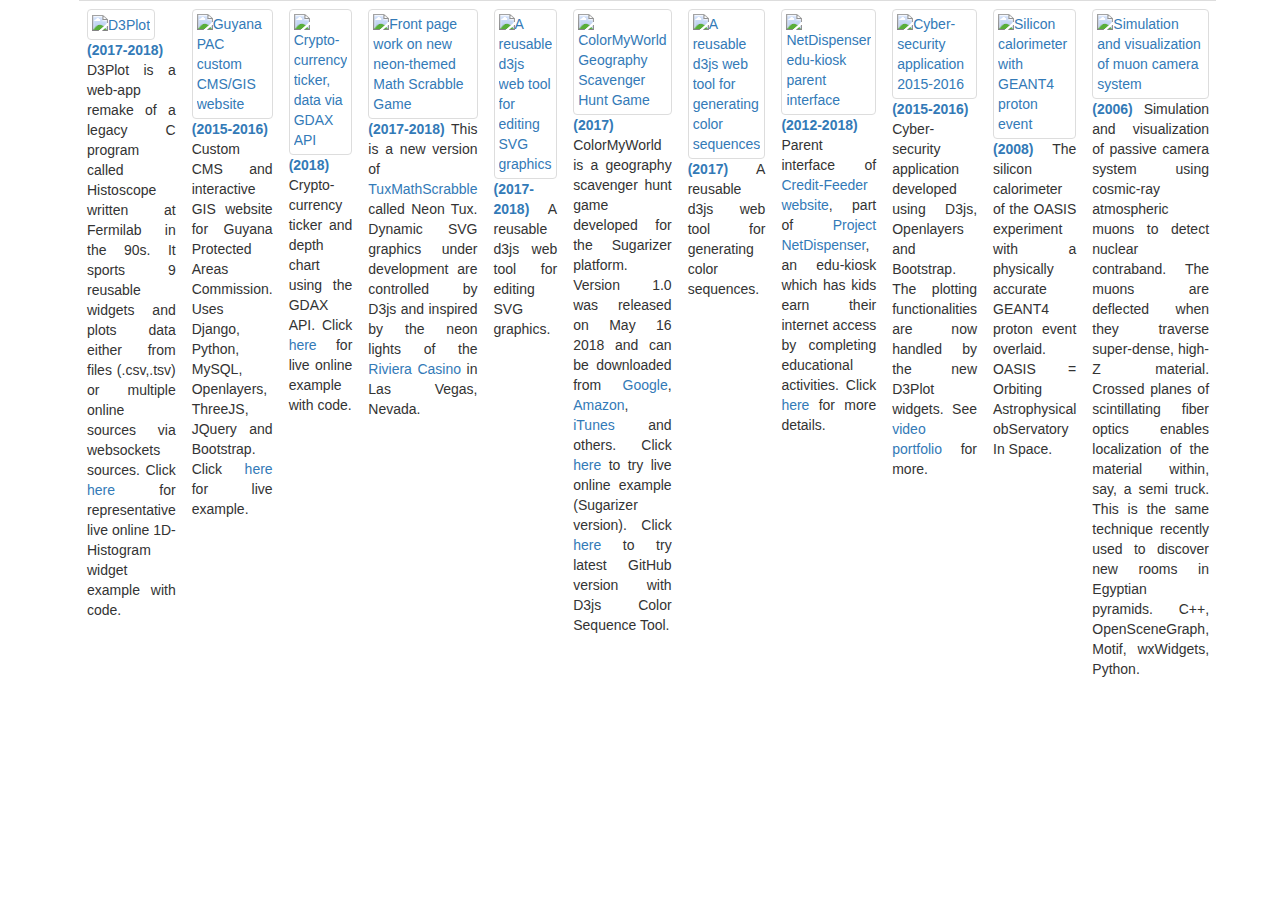
==== index.html @ d2c44f9e "use bootstrap" ====
<!DOCTYPE html>
<html lang="en">
<head>
  <title>Résumé & Portfolio 2018</title>
  <meta charset="utf-8">
  <meta name="viewport" content="width=device-width, initial-scale=1">
  <link rel="stylesheet" href="https://maxcdn.bootstrapcdn.com/bootstrap/3.3.7/css/bootstrap.min.css">
  <script src="https://ajax.googleapis.com/ajax/libs/jquery/3.3.1/jquery.min.js"></script>
  <script src="https://maxcdn.bootstrapcdn.com/bootstrap/3.3.7/js/bootstrap.min.js"></script>
</head>
<body>

<div class="container" style="width:90%;overflow:auto">


			<table class="table">
			<tr>

			<td>
			<div class="img-thumbnail">
				<a href="https://ccosse.github.io/images/d3plot_session.png" target="_blank">
				<img src="https://ccosse.github.io/images/d3plot_session.png" alt="D3Plot" style="height:300px">
				</a>
			</div>
			<p class="text-justify">
				<b class="text-primary">(2017-2018)</b>
				D3Plot is a web-app remake of a legacy C program called
				Histoscope written at Fermilab in the 90s. It sports 9 reusable widgets
				and plots data either from files (.csv,.tsv) or multiple online sources
				via websockets sources.  Click
				<a href="https://beta.observablehq.com/@ccosse/histo1d">here</a>
				for representative live online 1D-Histogram widget example with code.
			</p>
			</td>

			<td>
			<div class="img-thumbnail">
				<a href="https://ccosse.github.io/images/061816c.png" target="_blank">
				<img src="https://ccosse.github.io/images/061816c.png" alt="Guyana PAC custom CMS/GIS website" style="height:300px">
				</a>
			</div>
			<p class="text-justify">
				<b class="text-primary">(2015-2016)</b>
				Custom CMS and interactive GIS website for Guyana Protected
				Areas Commission. Uses Django, Python, MySQL, Openlayers, ThreeJS,
				JQuery and Bootstrap. Click
				<a href="http://www.cdbrissac.net/pacmap">here</a> for live example.
			</p>
			</td>

			<td>
			<div class="img-thumbnail">
				<a href="https://ccosse.github.io/images/depthticker02.png" target="_blank">
				<img src="https://ccosse.github.io/images/depthticker02.png" alt="Crypto-currency ticker, data via GDAX API" style="height:300px">
				</a>
			</div>
			<p class="text-justify">
				<b class="text-primary">(2018)</b>
				Crypto-currency ticker and depth chart using the GDAX API. Click
				<a href="https://beta.observablehq.com/@ccosse/bitcoin-depth-ticker">
				here</a> for live online example with code.
			</p>
			</td>

			<td>
			<div class="img-thumbnail">
				<a href="https://ccosse.github.io/images/serve.png" target="_blank">
				<img src="https://ccosse.github.io/images/serve.png" alt="Front page work on new neon-themed Math Scrabble Game" style="height:300px">
				</a>
			</div>
			<p class="text-justify">
				<b class="text-primary">(2017-2018)</b>
				This is a new version of
				<a href="http://ccosse.github.io/TuxMathScrabble-2015/">TuxMathScrabble
				</a> called Neon Tux. Dynamic SVG graphics under development are
				controlled by D3js and inspired by the neon lights of the
				<a href="https://wikitravel.org/upload/shared/6/61/LasVegas_Riviera_Neon.JPG">
				Riviera Casino</a> in Las Vegas, Nevada.
			</p>
			</td>

			<td>
			<div class="img-thumbnail">
				<a href="https://ccosse.github.io/images/Screenshot-2018-2-14%20NeonTux.png" target="_blank">
				<img src="https://ccosse.github.io/images/Screenshot-2018-2-14%20NeonTux.png" alt="A reusable d3js web tool for editing SVG graphics" style="height:300px">
				</a>
			</div>
			<p class="text-justify">
				<b class="text-primary">(2017-2018)</b>
				A reusable d3js web tool for editing SVG graphics.
			</p>
			</td>

			<td>
			<div class="img-thumbnail">
				<a href="https://ccosse.github.io/images/colormyworld.png" target="_blank">
				<img src="https://ccosse.github.io/images/colormyworld.png" alt="ColorMyWorld Geography Scavenger Hunt Game" style="height:300px">
				</a>
			</div>
			<p class="text-justify">
				<b class="text-primary">(2017)</b>
				ColorMyWorld is a geography scavenger hunt game developed for the Sugarizer platform. Version 1.0
				was released on May 16 2018 and can be downloaded from
				<a href="https://play.google.com/store/apps/details?id=org.olpc_france.sugarizer" target="_blank">Google</a>,
				<a href="http://www.amazon.com/gp/product/B00NKK7PZA" target="_blank">Amazon</a>,
				<a href="https://itunes.apple.com/us/app/sugarizer/id978495303" target="_blank">iTunes</a> and others.
				Click <a href="https://try.sugarizer.org/activities/ColorMyWorld.activity/index.html target="_blank"">here</a> to try
				live online example (Sugarizer version).  Click <a href="">here</a> to try latest GitHub version with
				D3js Color Sequence Tool.
			</p>
			</td>

			<td>
			<div class="img-thumbnail">
				<a href="https://ccosse.github.io/images/Screenshot-2018-2-14%20ColorMyWorld.png" target="_blank">
				<img src="https://ccosse.github.io/images/Screenshot-2018-2-14%20ColorMyWorld.png" alt="A reusable d3js web tool for generating color sequences" style="height:300px">
				</a>
			</div>
			<p class="text-justify">
				<b class="text-primary">(2017)</b>
				A reusable d3js web tool for generating color sequences.
			</p>
			</td>

			<td>
			<div class="img-thumbnail">
				<a href="https://ccosse.github.io/images/parent-feeder.png" target="_blank">
				<img src="https://ccosse.github.io/images/parent-feeder.png" alt="NetDispenser edu-kiosk parent interface" style="height:300px">
				</a>
			</div>
			<p class="text-justify">
				<b class="text-primary">(2012-2018)</b>
				Parent interface of <a href="http://www.creditfeed.me" target="_blank">Credit-Feeder website</a>,
	      part of <a href="https://netdispenser.github.io" target="_blank">Project NetDispenser</a>, an edu-kiosk
	      which has kids earn their internet access by completing educational activities.
	      Click <a href="http://netdispenser.github.io" target="_blank">here</a> for more details.
			</p>
			</td>

			<td>
			<div class="img-thumbnail">
				<a href="https://ccosse.github.io/images/pdx_guild_presentation.png" target="_blank">
				<img src="https://ccosse.github.io/images/pdx_guild_presentation.png" alt="Cyber-security application 2015-2016" style="height:300px">
				</a>
			</div>
			<p class="text-justify">
				<b class="text-primary">(2015-2016)</b>
				Cyber-security application developed using D3js, Openlayers and Bootstrap.
				The plotting functionalities are now handled by the new D3Plot widgets.
				See <a href="https://youtu.be/0Za6c9QWKXo">video portfolio</a> for more.
			</p>
			</td>

			<td>
			<div class="img-thumbnail">
				<a href="https://ccosse.github.io/images/physics_based_simulation_04.gif" target="_blank">
				<img src="https://ccosse.github.io/images/physics_based_simulation_04.gif" alt="Silicon calorimeter with GEANT4 proton event" style="height:300px">
				</a>
			</div>
			<p class="text-justify">
				<b class="text-primary">(2008)</b>
				The silicon calorimeter of the OASIS experiment with a physically accurate GEANT4 proton event overlaid.
				OASIS = Orbiting Astrophysical obServatory In Space.
			</p>
			</td>

			<td>
			<div class="img-thumbnail">
				<a href="https://ccosse.github.io/images/mcs.png" target="_blank">
				<img src="https://ccosse.github.io/images/mcs.png" alt="Simulation and visualization of muon camera system" style="height:300px">
				</a>
			</div>
			<p class="text-justify">
				<b class="text-primary">(2006)</b>
				Simulation and visualization of passive camera system using cosmic-ray atmospheric muons to
				detect nuclear contraband.  The muons are deflected when they traverse super-dense, high-Z
				material.  Crossed planes of scintillating fiber optics enables localization of the material
				within, say, a semi truck. This is the same technique recently used to discover new rooms in
				Egyptian pyramids. C++, OpenSceneGraph, Motif, wxWidgets, Python.
			</p>
			</td>

			<td>
			<div class="img-thumbnail">
				<a href="https://ccosse.github.io/images/4_040207-8x2-fibers-hit-at-angle.png" target="_blank">
				<img src="https://ccosse.github.io/images/4_040207-8x2-fibers-hit-at-angle.png"
					alt="Simulated proton event traversing crossed planes of scintillating optic fibers to reval trajectory" style="height:300px">
				</a>
			</div>
			<p class="text-justify">
				<b class="text-primary">(2006)</b>
				Simulated proton event traversing crossed planes of scintillating optic fibers in a muon tracking system.
				C++, GEANT4, OpenSceneGraph (OpenGL).
			</p>
			</td>

			<td>
			<div class="img-thumbnail">
				<a href="https://ccosse.github.io/images/physics_based_simulation_03.png" target="_blank">
				<img src="https://ccosse.github.io/images/physics_based_simulation_03.png" alt="Integration of incompatible toolkits: GEANT4, wxWidgets, OpenSceneGraph" style="height:300px">
				</a>
			</div>
			<p class="text-justify">
				<b class="text-primary">(2007)</b>
				Integration of incompatible C++ toolkits: OpenSceneGraph, GEANT4, X-Windows, wxWidgets.
				Prototype work for muon camera system control application.
			</p>
			</td>

			<td>
			<div class="img-thumbnail">
				<a href="https://ccosse.github.io/images/physics_based_simulation_02.gif" target="_blank">
				<img src="https://ccosse.github.io/images/physics_based_simulation_02.gif" alt="Real-time 3D ray-traced Navier-Stokes smoke" style="height:300px">
				</a>
			</div>
			<p class="text-justify">
				<b class="text-primary">(2007-2008)</b>
				Real-time 3D ray-traced Navier-Stokes smoke. C++ and OpenSceneGraph (OpenGL)
			</p>
			</td>

			<td>
			<div class="img-thumbnail">
				<a href="https://ccosse.github.io/images/physics_based_simulation_01.png" target="_blank">
				<img src="https://ccosse.github.io/images/physics_based_simulation_01.png" alt="3D smoke with OpenSceneGraph (OpenGL)" style="height:300px">
				</a>
			</div>
			<p class="text-justify">
				<b class="text-primary">(2007-2008)</b>
				Real-time Navier-Stokes 3D smoke with OpenSceneGraph (OpenGL) rendered as particle system.
				Validated physics.
			</p>
			</td>

			</tr>
			</div>

</div>

</body>
</html>
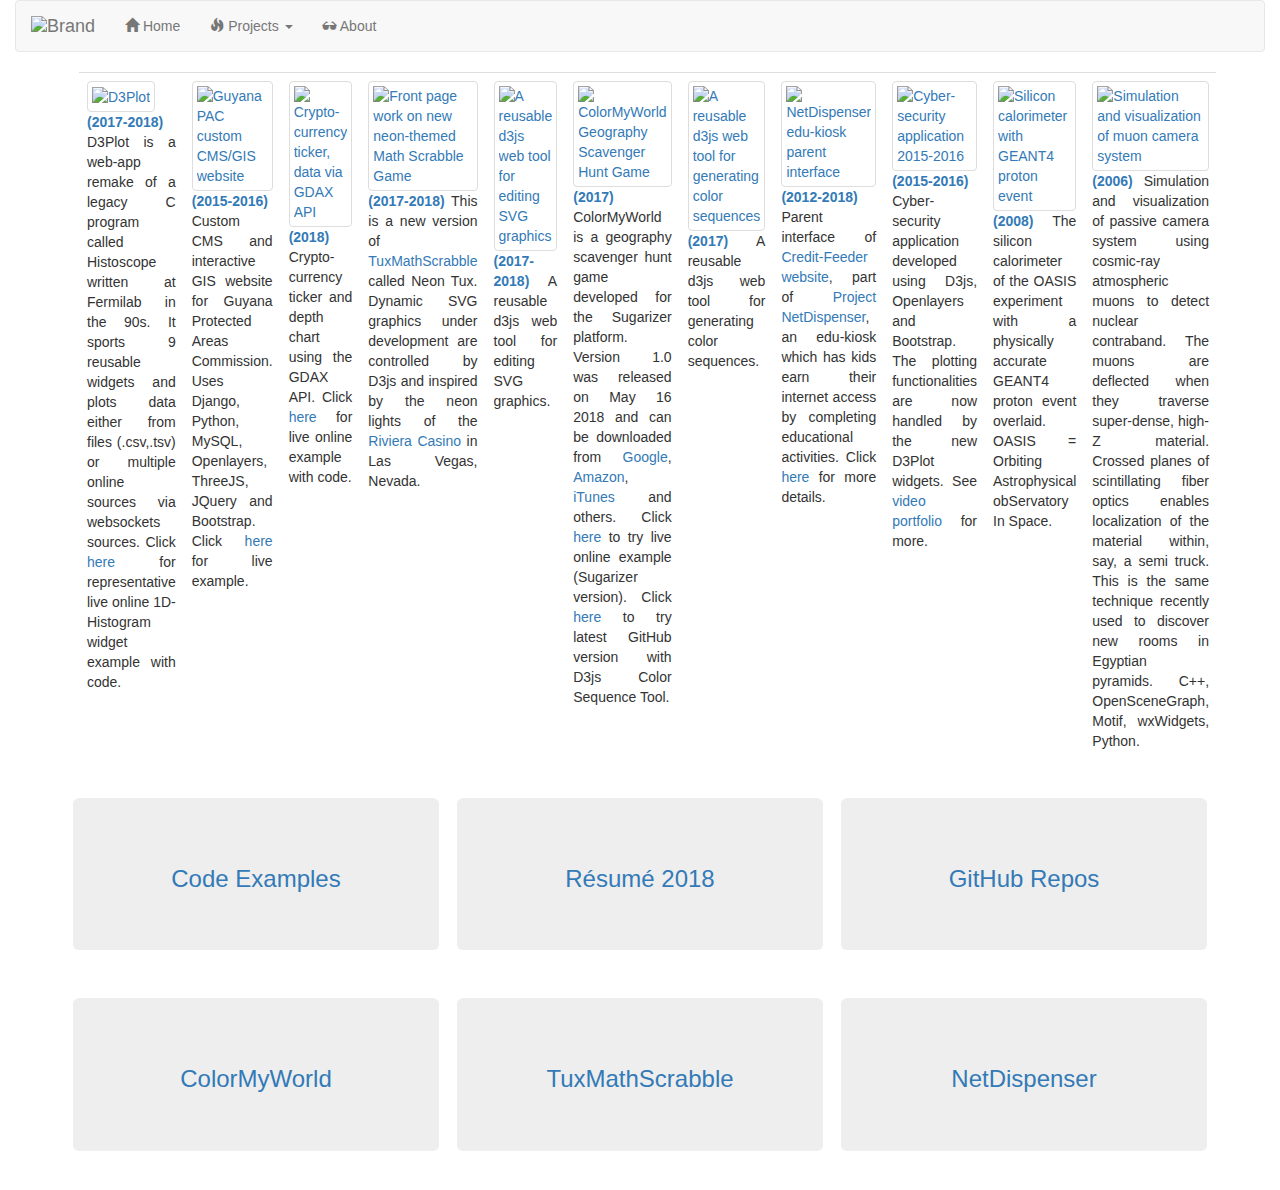
==== commit b681c760: "navbar" ====
--- a/index.html
+++ b/index.html
@@ -10,8 +10,74 @@
 </head>
 <body>
 
+	<div class="container" style="width:100%">
+		<nav class="navbar navbar-default">
+  		<div class="container-fluid">
+				<div class="navbar-header">
+					<button type="button" class="navbar-toggle collapsed" data-toggle="collapse" data-target="#navbar-collapse-1" aria-expanded="false">
+						<span class="sr-only">Toggle navigation</span>
+						<span class="icon-bar"></span>
+						<span class="icon-bar"></span>
+						<span class="icon-bar"></span>
+					</button>
+					<a class="navbar-brand" href="/">
+					<img id="logo" alt="Brand" src=" https://ccosse.github.io/images/asymptopia-logo-2015-270x100-rv-bg.png">
+					</a>
+				</div>
+
+    <div class="collapse navbar-collapse" id="navbar-collapse-1">
+      <ul class="nav navbar-nav">
+
+        <li><a href="/"><span class="glyphicon glyphicon-home" aria-hidden="true"></span> Home</a></li>
+
+        <li class="dropdown">
+          <a href="#" class="dropdown-toggle" data-toggle="dropdown" role="button" aria-haspopup="true" aria-expanded="false"><span class="glyphicon glyphicon-fire" aria-hidden="true"></span> Projects <span class="caret"></span></a>
+          <ul class="dropdown-menu">
+
+            <li class="dropdown-header"><h4>In Development</h4></li>
+            <li><a href='http://ccosse.github.io/colormyworld/'>Color My World (New January 2017)</a></li>
+            <li><a href='http://ccosse.github.io/parks/'>Protected Areas CMS (GIS)</a></li>
+            <li><a href='http://dev.asymptopia.org/pacmap/'>Protected Areas CMS (ALT)</a></li>
+            <li><a href="http://ccosse.github.io/lanwatch/">LAN-Watch (Network Intelligence)</a></li>
+
+            <li class="dropdown-header"><h4>Newer Stuff</h4></li>
+            <li><a href='http://asymptopia.github.io/TuxMathScrabble-2015/'>TuxMathScrabble (2015, Web)</a></li>
+            <li><a href='http://asymptopia.github.io/TuxMathScrabble-2014/'>TuxMathScrabble (2014, Web)</a></li>
+            <li><a href='http://asymptopia.github.io/ggmc/'>Caribbean Geography Game (GIS)</a></li>
+            <li><a href='http://asymptopia.github.io/sightreadingtrainer/'>Sight Reading Trainer (Music)</a></li>
+            <li><a href='http://asymptopia.github.io/frenchflashcards/'>French Flash-Cards (Language)</a></li>
+
+            <li class="dropdown-header"><h4>Older Python Stuff</h4></li>
+            <li><a href='https://asymptopia.github.io/tuxmathscrabble/'>TuxMathScrabble (Python)</a></li>
+            <li><a href='https://asymptopia.github.io/tuxwordsmith/'>TuxWordSmith (Language)</a></li>
+            <li><a href='https://asymptopia.github.io/stepintochinese/'>Step Into Chinese (Language)</a></li>
+            <li><a href='https://asymptopia.github.io/blackjack/'>Motorcycle Blackjack (Python)</a></li>
+            <li><a href='https://asymptopia.github.io/researchmaster/'>Research Master (Python)</a></li>
+            <li><a href='https://asymptopia.github.io/multiplicationstation/'>Multiplication Station (Math)</a></li>
+            <li><a href='https://asymptopia.github.io/tuxwordsmith-ascii/'>TuxWordSmith (Console Version)</a></li>
+
+            <li class="dropdown-header"><h4>Older JavaScript Stuff</h4></li>
+            <li><a href='https://asymptopia.github.io/makeittrue/'>Make It True (Math)</a></li>
+            <li><a href='https://asymptopia.github.io/repeatafterme/'>Repeat After Me (Literacy)</a></li>
+            <li><a href='https://asymptopia.github.io/mathvolcano/'>Math Volcano (Math)</a></li>
+            <li><a href='https://asymptopia.github.io/crosswordbuilder/'>Crossword Builder (Language)</a></li>
+
+
+          </ul>
+        </li>
+		    <!--
+        <li><a href="/"><span class="glyphicon glyphicon-film" aria-hidden="true"></span> Videos</a></li>
+        <li><a href="/"><span class="glyphicon glyphicon-picture" aria-hidden="true"></span> Photos</a></li>
+				<li><a href="https://github.com/asymptopia/asymptopia.github.io/wiki"><span class="glyphicon glyphicon-comment" aria-hidden="true"></span> Wiki</a></li>
+        -->
+        <li><a href="http://beta.observablehq.com/ccosse"><span class="glyphicon glyphicon-sunglasses" aria-hidden="true"></span> About</a></li>
+      </ul>
+    </div>
+  </div>
+	</nav>
+	</div>
+
 <div class="container" style="width:90%;overflow:auto">
-
 
 			<table class="table">
 			<tr>
@@ -28,7 +94,7 @@
 				Histoscope written at Fermilab in the 90s. It sports 9 reusable widgets
 				and plots data either from files (.csv,.tsv) or multiple online sources
 				via websockets sources.  Click
-				<a href="https://beta.observablehq.com/@ccosse/histo1d">here</a>
+				<a href="https://beta.observablehq.com/@ccosse/histo1d" target="_blank">here</a>
 				for representative live online 1D-Histogram widget example with code.
 			</p>
 			</td>
@@ -44,7 +110,7 @@
 				Custom CMS and interactive GIS website for Guyana Protected
 				Areas Commission. Uses Django, Python, MySQL, Openlayers, ThreeJS,
 				JQuery and Bootstrap. Click
-				<a href="http://www.cdbrissac.net/pacmap">here</a> for live example.
+				<a href="http://www.cdbrissac.net/pacmap" target="_blank">here</a> for live example.
 			</p>
 			</td>
 
@@ -57,7 +123,7 @@
 			<p class="text-justify">
 				<b class="text-primary">(2018)</b>
 				Crypto-currency ticker and depth chart using the GDAX API. Click
-				<a href="https://beta.observablehq.com/@ccosse/bitcoin-depth-ticker">
+				<a href="https://beta.observablehq.com/@ccosse/bitcoin-depth-ticker" target="_blank">
 				here</a> for live online example with code.
 			</p>
 			</td>
@@ -71,10 +137,10 @@
 			<p class="text-justify">
 				<b class="text-primary">(2017-2018)</b>
 				This is a new version of
-				<a href="http://ccosse.github.io/TuxMathScrabble-2015/">TuxMathScrabble
+				<a href="http://ccosse.github.io/TuxMathScrabble-2015/" target="_blank">TuxMathScrabble
 				</a> called Neon Tux. Dynamic SVG graphics under development are
 				controlled by D3js and inspired by the neon lights of the
-				<a href="https://wikitravel.org/upload/shared/6/61/LasVegas_Riviera_Neon.JPG">
+				<a href="https://wikitravel.org/upload/shared/6/61/LasVegas_Riviera_Neon.JPG" target="_blank">
 				Riviera Casino</a> in Las Vegas, Nevada.
 			</p>
 			</td>
@@ -104,8 +170,8 @@
 				<a href="https://play.google.com/store/apps/details?id=org.olpc_france.sugarizer" target="_blank">Google</a>,
 				<a href="http://www.amazon.com/gp/product/B00NKK7PZA" target="_blank">Amazon</a>,
 				<a href="https://itunes.apple.com/us/app/sugarizer/id978495303" target="_blank">iTunes</a> and others.
-				Click <a href="https://try.sugarizer.org/activities/ColorMyWorld.activity/index.html target="_blank"">here</a> to try
-				live online example (Sugarizer version).  Click <a href="">here</a> to try latest GitHub version with
+				Click <a href="https://try.sugarizer.org/activities/ColorMyWorld.activity/index.html" target="_blank">here</a> to try
+				live online example (Sugarizer version).  Click <a href="http://ccosse.github.io/colormyworld">here</a> to try latest GitHub version with
 				D3js Color Sequence Tool.
 			</p>
 			</td>
@@ -233,8 +299,53 @@
 			</td>
 
 			</tr>
-			</div>
-
+		</table>
+</div>
+
+<div class="container" style="width:90%;">
+	<div class="row">
+		<div class="col-sm-4 well-sm">
+			<a href="https://beta.observablehq.com/@ccosse" target="_blank">
+				<div class="jumbotron text-center"><h3>Code Examples</h3></div>
+			</a>
+		</div>
+
+		<div class="col-sm-4 well-sm">
+			<a href="https://docs.google.com/document/d/1jc-G_DBORvZMwyNkGpmVCxs5V-q3OmORty-im7TmHlU/edit?usp=sharing" target="_blank">
+				<div class="jumbotron text-center"><h3>Résumé 2018</h3></div>
+			</a>
+		</div>
+
+		<div class="col-sm-4 well-sm">
+			<a href="http://github.com/ccosse" target="_blank">
+				<div class="jumbotron text-center"><h3>GitHub Repos</h3></div>
+			</a>
+		</div>
+
+	</div>
+</div>
+
+<div class="container" style="width:90%;">
+	<div class="row">
+		<div class="col-sm-4 well-sm">
+			<a href="http://ccosse.github.io/colormyworld" target="_blank">
+				<div class="jumbotron text-center"><h3>ColorMyWorld</h3></div>
+			</a>
+		</div>
+
+		<div class="col-sm-4 well-sm">
+			<a href="http://ccosse.github.io/TuxMathScrabble-2015/" target="_blank">
+				<div class="jumbotron text-center"><h3>TuxMathScrabble</h3></div>
+			</a>
+		</div>
+
+		<div class="col-sm-4 well-sm">
+			<a href="https://netdispenser.github.io" target="_blank">
+				<div class="jumbotron text-center"><h3>NetDispenser</h3></div>
+			</a>
+		</div>
+
+	</div>
 </div>
 
 </body>
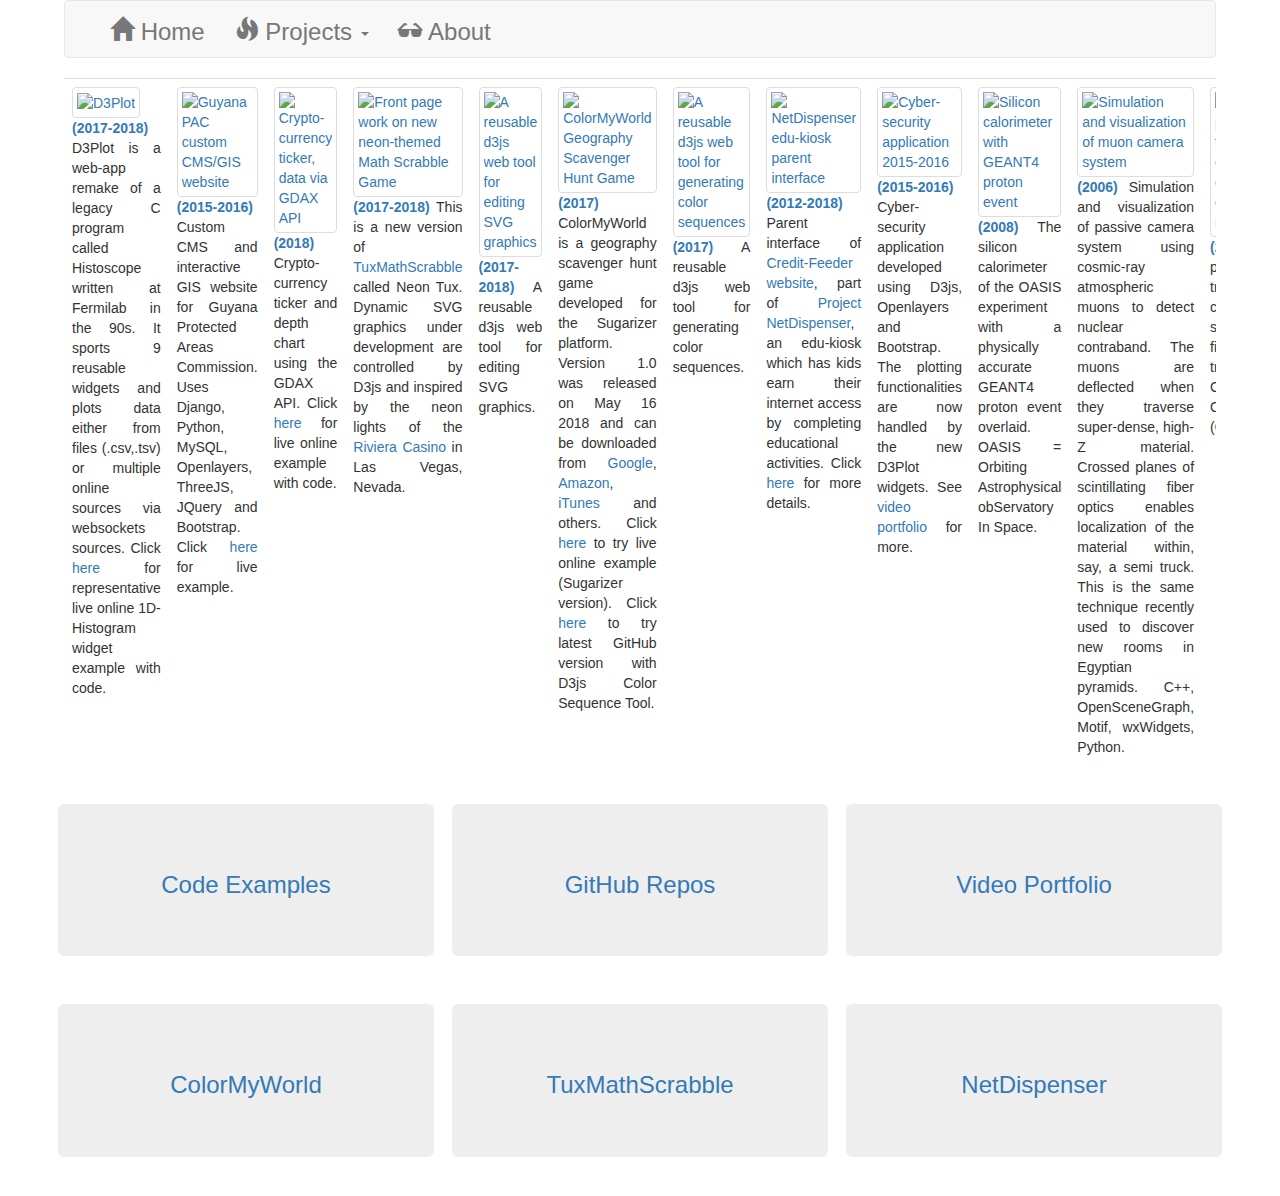
==== commit c1a3867a: "remove resume" ====
--- a/index.html
+++ b/index.html
@@ -10,74 +10,65 @@
 </head>
 <body>
 
-	<div class="container" style="width:100%">
-		<nav class="navbar navbar-default">
-  		<div class="container-fluid">
-				<div class="navbar-header">
-					<button type="button" class="navbar-toggle collapsed" data-toggle="collapse" data-target="#navbar-collapse-1" aria-expanded="false">
-						<span class="sr-only">Toggle navigation</span>
-						<span class="icon-bar"></span>
-						<span class="icon-bar"></span>
-						<span class="icon-bar"></span>
-					</button>
-					<a class="navbar-brand" href="/">
-					<img id="logo" alt="Brand" src=" https://ccosse.github.io/images/asymptopia-logo-2015-270x100-rv-bg.png">
-					</a>
-				</div>
-
-    <div class="collapse navbar-collapse" id="navbar-collapse-1">
-      <ul class="nav navbar-nav">
-
-        <li><a href="/"><span class="glyphicon glyphicon-home" aria-hidden="true"></span> Home</a></li>
-
-        <li class="dropdown">
-          <a href="#" class="dropdown-toggle" data-toggle="dropdown" role="button" aria-haspopup="true" aria-expanded="false"><span class="glyphicon glyphicon-fire" aria-hidden="true"></span> Projects <span class="caret"></span></a>
-          <ul class="dropdown-menu">
-
-            <li class="dropdown-header"><h4>In Development</h4></li>
-            <li><a href='http://ccosse.github.io/colormyworld/'>Color My World (New January 2017)</a></li>
-            <li><a href='http://ccosse.github.io/parks/'>Protected Areas CMS (GIS)</a></li>
-            <li><a href='http://dev.asymptopia.org/pacmap/'>Protected Areas CMS (ALT)</a></li>
-            <li><a href="http://ccosse.github.io/lanwatch/">LAN-Watch (Network Intelligence)</a></li>
-
-            <li class="dropdown-header"><h4>Newer Stuff</h4></li>
-            <li><a href='http://asymptopia.github.io/TuxMathScrabble-2015/'>TuxMathScrabble (2015, Web)</a></li>
-            <li><a href='http://asymptopia.github.io/TuxMathScrabble-2014/'>TuxMathScrabble (2014, Web)</a></li>
-            <li><a href='http://asymptopia.github.io/ggmc/'>Caribbean Geography Game (GIS)</a></li>
-            <li><a href='http://asymptopia.github.io/sightreadingtrainer/'>Sight Reading Trainer (Music)</a></li>
-            <li><a href='http://asymptopia.github.io/frenchflashcards/'>French Flash-Cards (Language)</a></li>
-
-            <li class="dropdown-header"><h4>Older Python Stuff</h4></li>
-            <li><a href='https://asymptopia.github.io/tuxmathscrabble/'>TuxMathScrabble (Python)</a></li>
-            <li><a href='https://asymptopia.github.io/tuxwordsmith/'>TuxWordSmith (Language)</a></li>
-            <li><a href='https://asymptopia.github.io/stepintochinese/'>Step Into Chinese (Language)</a></li>
-            <li><a href='https://asymptopia.github.io/blackjack/'>Motorcycle Blackjack (Python)</a></li>
-            <li><a href='https://asymptopia.github.io/researchmaster/'>Research Master (Python)</a></li>
-            <li><a href='https://asymptopia.github.io/multiplicationstation/'>Multiplication Station (Math)</a></li>
-            <li><a href='https://asymptopia.github.io/tuxwordsmith-ascii/'>TuxWordSmith (Console Version)</a></li>
-
-            <li class="dropdown-header"><h4>Older JavaScript Stuff</h4></li>
-            <li><a href='https://asymptopia.github.io/makeittrue/'>Make It True (Math)</a></li>
-            <li><a href='https://asymptopia.github.io/repeatafterme/'>Repeat After Me (Literacy)</a></li>
-            <li><a href='https://asymptopia.github.io/mathvolcano/'>Math Volcano (Math)</a></li>
-            <li><a href='https://asymptopia.github.io/crosswordbuilder/'>Crossword Builder (Language)</a></li>
-
-
-          </ul>
-        </li>
-		    <!--
-        <li><a href="/"><span class="glyphicon glyphicon-film" aria-hidden="true"></span> Videos</a></li>
-        <li><a href="/"><span class="glyphicon glyphicon-picture" aria-hidden="true"></span> Photos</a></li>
-				<li><a href="https://github.com/asymptopia/asymptopia.github.io/wiki"><span class="glyphicon glyphicon-comment" aria-hidden="true"></span> Wiki</a></li>
-        -->
-        <li><a href="http://beta.observablehq.com/ccosse"><span class="glyphicon glyphicon-sunglasses" aria-hidden="true"></span> About</a></li>
-      </ul>
-    </div>
-  </div>
+<div class="container" style="width:90%;padding-left:0px;padding-right:0px;font-size:18pt;">
+	<nav class="navbar navbar-default">
+		<div class="container-fluid">
+			<div class="navbar-header">
+				<button type="button" class="navbar-toggle collapsed" data-toggle="collapse" data-target="#navbar-collapse-1" aria-expanded="false">
+					<span class="sr-only">Toggle navigation</span>
+					<span class="icon-bar"></span>
+					<span class="icon-bar"></span>
+					<span class="icon-bar"></span>
+				</button>
+				<!--
+				<a class="navbar-brand" href="#" style="padding-top:5px;">
+				<img id="logo" title="I2I: Ideas 2 Implementation" alt="I2I: Ideas 2 Implementation" src="https://ccosse.github.io/images/asymptopia-logo-2015-270x100-rv-bg.png" style="height:40px;
+					border-radius:5px;">
+				</a>
+				-->
+			</div>
+
+			<div class="collapse navbar-collapse" id="navbar-collapse-1">
+				<ul class="nav navbar-nav">
+
+					<li>
+						<a href="#"><span class="glyphicon glyphicon-home" aria-hidden="true"></span> Home</a>
+					</li>
+
+					<li class="dropdown">
+						<a href="#" class="dropdown-toggle" data-toggle="dropdown" role="button" aria-haspopup="true" aria-expanded="false"><span class="glyphicon glyphicon-fire" aria-hidden="true"></span> Projects <span class="caret"></span></a>
+						<ul class="dropdown-menu">
+
+							<li class="dropdown-header"><h4>Cyber-Security</h4></li>
+							<li><a href="https://github.com/ccosse/d3plot" target="_blank">D3Plot</a></li>
+							<li><a href="https://github.com/ccosse/lanwatch" target="_blank">LAN-Watch</a></li>
+
+							<li class="dropdown-header"><h4>Education</h4></li>
+							<li><a href="http://ccosse.github.io/TuxMathScrabble-2015/" target="_blank">TuxMathScrabble (Javascript)</a></li>
+							<li><a href="https://github.com/ccosse/tuxmathscrabble" target="_blank">TuxMathScrabble (Python)</a></li>
+							<li><a href="https://github.com/ccosse/MusicBingo" target="_blank">Music Bingo (Py,Js,Pdf)</a></li>
+							<li><a href="https://github.com/ccosse/stepintochinese" target="_blank">Step Into Chinese (Python)</a></li>
+							<li><a href="https://github.com/ccosse/colormyworld" target="_blank">Color My World (Javascript)</a></li>
+							<li><a href="https://github.com/ccosse/sightreadingtrainer" target="_blank">Sight Reading Trainer (Java)</a></li>
+							<li><a href="https://github.com/ccosse/tuxwordsmith" target="_blank">TuxWordSmith (Python)</a></li>
+							<li><a href="https://github.com/ccosse/multiplicationstation" target="_blank">Multiplication Station (Python)</a></li>
+							<li><a href="https://github.com/ccosse/repeatafterme" target="_blank">Repeat After Me (Javascript)</a></li>
+							<li><a href="https://github.com/ccosse/crosswordbuilder" target="_blank">Crossword Builder (Javascript)</a></li>
+
+						</ul>
+					</li>
+
+					<li>
+						<a href="https://beta.observablehq.com/@ccosse/resume-portfolio-2018/2" target="_blank"><span class="glyphicon glyphicon-sunglasses" aria-hidden="true"></span> About</a>
+					</li>
+
+				</ul>
+			</div>
+		</div>
 	</nav>
-	</div>
-
-<div class="container" style="width:90%;overflow:auto">
+</div>
+
+<div class="container" style="width:90%;padding-left:0px;padding-right:0px;overflow:auto;">
 
 			<table class="table">
 			<tr>
@@ -130,8 +121,8 @@
 
 			<td>
 			<div class="img-thumbnail">
-				<a href="https://ccosse.github.io/images/serve.png" target="_blank">
-				<img src="https://ccosse.github.io/images/serve.png" alt="Front page work on new neon-themed Math Scrabble Game" style="height:300px">
+				<a href="https://ccosse.github.io/images/NeonTuxCarousel.png" target="_blank">
+				<img src="https://ccosse.github.io/images/NeonTuxCarousel.png" alt="Front page work on new neon-themed Math Scrabble Game" style="height:300px">
 				</a>
 			</div>
 			<p class="text-justify">
@@ -298,11 +289,41 @@
 			</p>
 			</td>
 
+			<td>
+			<div class="img-thumbnail">
+				<a href="https://ccosse.github.io/images/MIDI-Sight-Reader-FFox-2014.png" target="_blank">
+				<img src="https://ccosse.github.io/images/MIDI-Sight-Reader-FFox-2014.png" alt="Java MIDI Sight Reading Trainer" style="height:300px">
+				</a>
+			</div>
+			<p class="text-justify">
+				<b class="text-primary">(2009)</b>
+				MIDI Sight Reading Trainer written in Java using the Java MIDI API. Scrolls
+				notes and plays them when they pass under the red line. Also facilitates
+				exploration of correspondence between piano keyboard and guitar neck.
+				Scrolls both piano notes and guitar tabs. Shown here as Java Applet in
+				the browser. Also runs as Jython.
+			</p>
+			</td>
+
+			<td>
+			<div class="img-thumbnail">
+				<a href="https://ccosse.github.io/images/tuxwordsmith-greek.png" target="_blank">
+				<img src="https://ccosse.github.io/images/tuxwordsmith-greek.png" alt="TuxWordSmith game in over 50 languages" style="height:300px">
+				</a>
+			</div>
+			<p class="text-justify">
+				<b class="text-primary">(2006)</b>
+				Python word game using over 50 language[i]-language[j] dictionaries and
+				featuring animated Tux (Linux mascott) penguins.  Sister application to
+				TuxMathScrabble. Shown here playing with the Greek-English dictionary.
+			</p>
+			</td>
+
 			</tr>
 		</table>
 </div>
 
-<div class="container" style="width:90%;">
+<div class="container" style="width:90%;padding-left:0px;padding-right:0px;">
 	<div class="row">
 		<div class="col-sm-4 well-sm">
 			<a href="https://beta.observablehq.com/@ccosse" target="_blank">
@@ -311,40 +332,63 @@
 		</div>
 
 		<div class="col-sm-4 well-sm">
+			<a href="https://github.com/ccosse" target="_blank">
+				<div class="jumbotron text-center"><h3>GitHub Repos</h3></div>
+			</a>
+		</div>
+
+		<div class="col-sm-4 well-sm">
+			<a href="https://youtu.be/0Za6c9QWKXo" target="_blank">
+				<div class="jumbotron text-center"><h3>Video Portfolio</h3></div>
+			</a>
+		</div>
+
+	</div>
+</div>
+
+<div class="container" style="width:90%;padding-left:0px;padding-right:0px;">
+	<div class="row">
+		<div class="col-sm-4 well-sm">
+			<a href="http://ccosse.github.io/colormyworld" target="_blank">
+				<div class="jumbotron text-center"><h3>ColorMyWorld</h3></div>
+			</a>
+		</div>
+
+		<div class="col-sm-4 well-sm">
+			<a href="http://ccosse.github.io/TuxMathScrabble-2015/" target="_blank">
+				<div class="jumbotron text-center"><h3>TuxMathScrabble</h3></div>
+			</a>
+		</div>
+
+		<div class="col-sm-4 well-sm">
+			<a href="https://netdispenser.github.io" target="_blank">
+				<div class="jumbotron text-center"><h3>NetDispenser</h3></div>
+			</a>
+		</div>
+
+	</div>
+</div>
+
+<div class="container" style="width:90%;padding-left:0px;padding-right:0px;">
+	<div class="row">
+		<!--
+		<div class="col-sm-4 well-sm">
 			<a href="https://docs.google.com/document/d/1jc-G_DBORvZMwyNkGpmVCxs5V-q3OmORty-im7TmHlU/edit?usp=sharing" target="_blank">
 				<div class="jumbotron text-center"><h3>Résumé 2018</h3></div>
 			</a>
 		</div>
-
-		<div class="col-sm-4 well-sm">
-			<a href="http://github.com/ccosse" target="_blank">
-				<div class="jumbotron text-center"><h3>GitHub Repos</h3></div>
-			</a>
-		</div>
-
-	</div>
-</div>
-
-<div class="container" style="width:90%;">
-	<div class="row">
-		<div class="col-sm-4 well-sm">
-			<a href="http://ccosse.github.io/colormyworld" target="_blank">
-				<div class="jumbotron text-center"><h3>ColorMyWorld</h3></div>
-			</a>
-		</div>
-
-		<div class="col-sm-4 well-sm">
-			<a href="http://ccosse.github.io/TuxMathScrabble-2015/" target="_blank">
-				<div class="jumbotron text-center"><h3>TuxMathScrabble</h3></div>
-			</a>
-		</div>
-
-		<div class="col-sm-4 well-sm">
-			<a href="https://netdispenser.github.io" target="_blank">
-				<div class="jumbotron text-center"><h3>NetDispenser</h3></div>
-			</a>
-		</div>
-
+		<div class="col-sm-4 well-sm">
+			<a href="#" target="_blank">
+				<div class="jumbotron text-center"><h3></h3></div>
+			</a>
+		</div>
+
+		<div class="col-sm-4 well-sm">
+			<a href="#" target="_blank">
+				<div class="jumbotron text-center"><h3></h3></div>
+			</a>
+		</div>
+		-->
 	</div>
 </div>
 
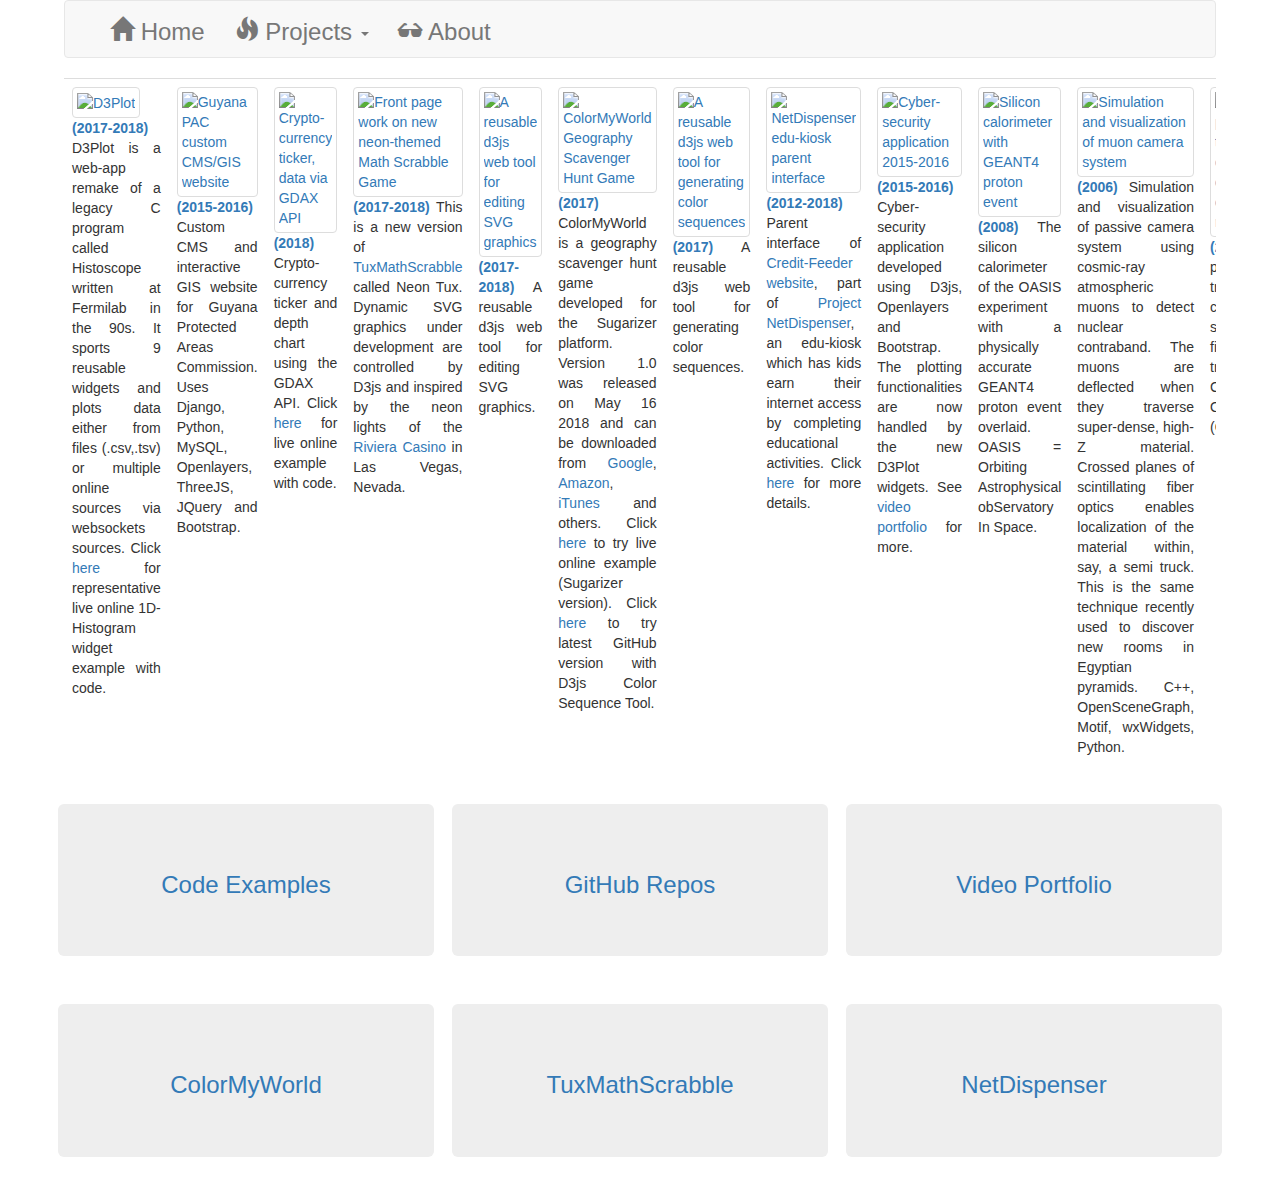
==== commit 0503a733: "Update index.html" ====
--- a/index.html
+++ b/index.html
@@ -100,8 +100,7 @@
 				<b class="text-primary">(2015-2016)</b>
 				Custom CMS and interactive GIS website for Guyana Protected
 				Areas Commission. Uses Django, Python, MySQL, Openlayers, ThreeJS,
-				JQuery and Bootstrap. Click
-				<a href="http://www.cdbrissac.net/pacmap" target="_blank">here</a> for live example.
+				JQuery and Bootstrap.
 			</p>
 			</td>
 
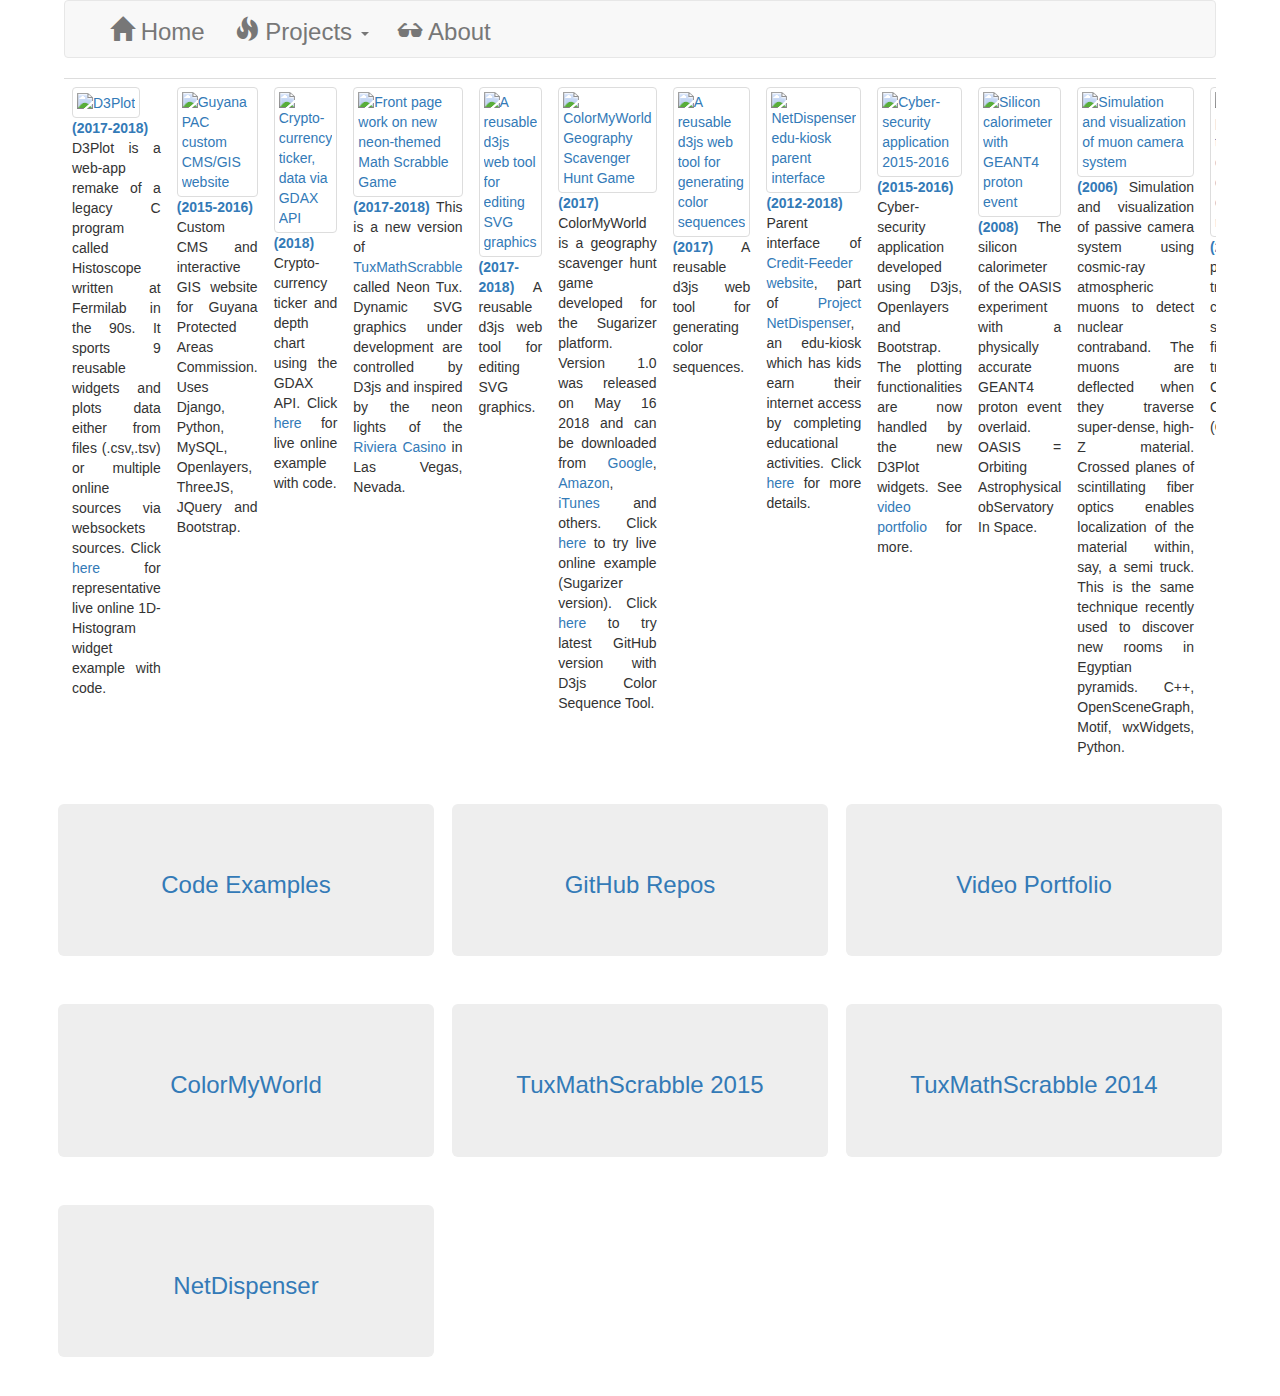
==== commit 13ac8398: "Update index.html" ====
--- a/index.html
+++ b/index.html
@@ -355,21 +355,26 @@
 
 		<div class="col-sm-4 well-sm">
 			<a href="http://ccosse.github.io/TuxMathScrabble-2015/" target="_blank">
-				<div class="jumbotron text-center"><h3>TuxMathScrabble</h3></div>
-			</a>
-		</div>
-
+				<div class="jumbotron text-center"><h3>TuxMathScrabble 2015</h3></div>
+			</a>
+		</div>
+
+		<div class="col-sm-4 well-sm">
+			<a href="http://ccosse.github.io/TuxMathScrabble-2014/" target="_blank">
+				<div class="jumbotron text-center"><h3>TuxMathScrabble 2014</h3></div>
+			</a>
+		</div>
+
+	</div>
+</div>
+
+<div class="container" style="width:90%;padding-left:0px;padding-right:0px;">
+	<div class="row">
 		<div class="col-sm-4 well-sm">
 			<a href="https://netdispenser.github.io" target="_blank">
 				<div class="jumbotron text-center"><h3>NetDispenser</h3></div>
 			</a>
 		</div>
-
-	</div>
-</div>
-
-<div class="container" style="width:90%;padding-left:0px;padding-right:0px;">
-	<div class="row">
 		<!--
 		<div class="col-sm-4 well-sm">
 			<a href="https://docs.google.com/document/d/1jc-G_DBORvZMwyNkGpmVCxs5V-q3OmORty-im7TmHlU/edit?usp=sharing" target="_blank">
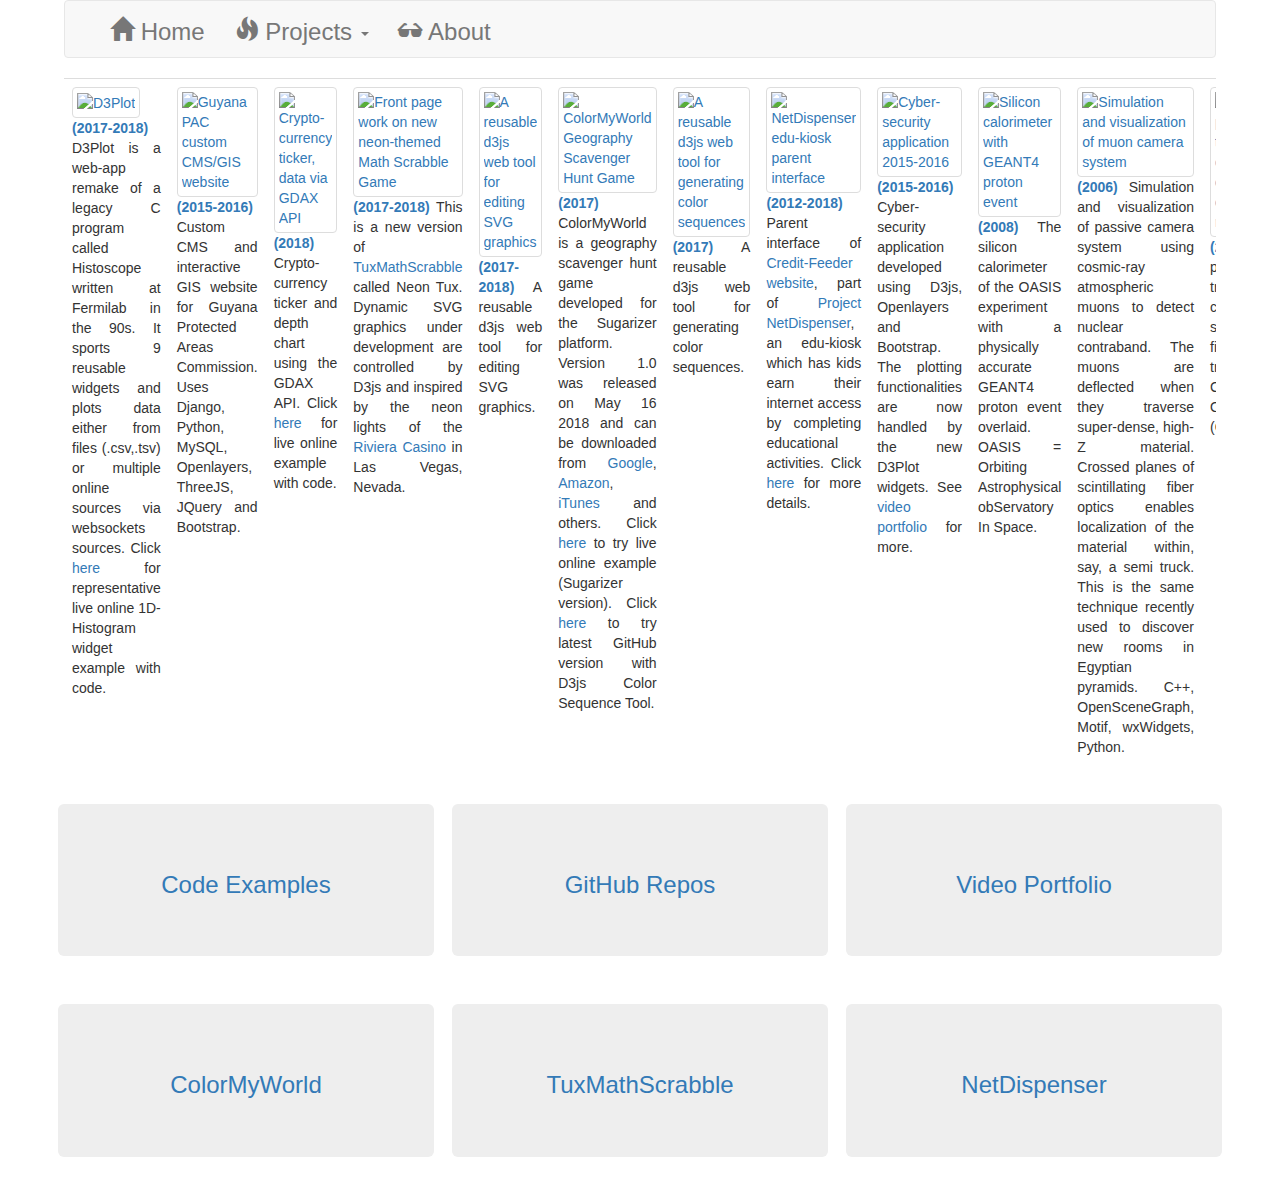
==== commit f31e88d1: "Update index.html" ====
--- a/index.html
+++ b/index.html
@@ -1,7 +1,7 @@
 <!DOCTYPE html>
 <html lang="en">
 <head>
-  <title>Résumé & Portfolio 2018</title>
+  <title>Résumé & Portfolio 2021</title>
   <meta charset="utf-8">
   <meta name="viewport" content="width=device-width, initial-scale=1">
   <link rel="stylesheet" href="https://maxcdn.bootstrapcdn.com/bootstrap/3.3.7/css/bootstrap.min.css">
@@ -325,7 +325,7 @@
 <div class="container" style="width:90%;padding-left:0px;padding-right:0px;">
 	<div class="row">
 		<div class="col-sm-4 well-sm">
-			<a href="https://beta.observablehq.com/@ccosse" target="_blank">
+			<a href="https://observablehq.com/@ccosse?tab=notebooks" target="_blank">
 				<div class="jumbotron text-center"><h3>Code Examples</h3></div>
 			</a>
 		</div>
@@ -355,13 +355,13 @@
 
 		<div class="col-sm-4 well-sm">
 			<a href="http://ccosse.github.io/TuxMathScrabble-2015/" target="_blank">
-				<div class="jumbotron text-center"><h3>TuxMathScrabble 2015</h3></div>
-			</a>
-		</div>
-
-		<div class="col-sm-4 well-sm">
-			<a href="http://ccosse.github.io/TuxMathScrabble-2014/" target="_blank">
-				<div class="jumbotron text-center"><h3>TuxMathScrabble 2014</h3></div>
+				<div class="jumbotron text-center"><h3>TuxMathScrabble</h3></div>
+			</a>
+		</div>
+
+		<div class="col-sm-4 well-sm">
+			<a href="https://netdispenser.github.io" target="_blank">
+				<div class="jumbotron text-center"><h3>NetDispenser</h3></div>
 			</a>
 		</div>
 
@@ -370,12 +370,12 @@
 
 <div class="container" style="width:90%;padding-left:0px;padding-right:0px;">
 	<div class="row">
+		<!--
 		<div class="col-sm-4 well-sm">
 			<a href="https://netdispenser.github.io" target="_blank">
 				<div class="jumbotron text-center"><h3>NetDispenser</h3></div>
 			</a>
 		</div>
-		<!--
 		<div class="col-sm-4 well-sm">
 			<a href="https://docs.google.com/document/d/1jc-G_DBORvZMwyNkGpmVCxs5V-q3OmORty-im7TmHlU/edit?usp=sharing" target="_blank">
 				<div class="jumbotron text-center"><h3>Résumé 2018</h3></div>
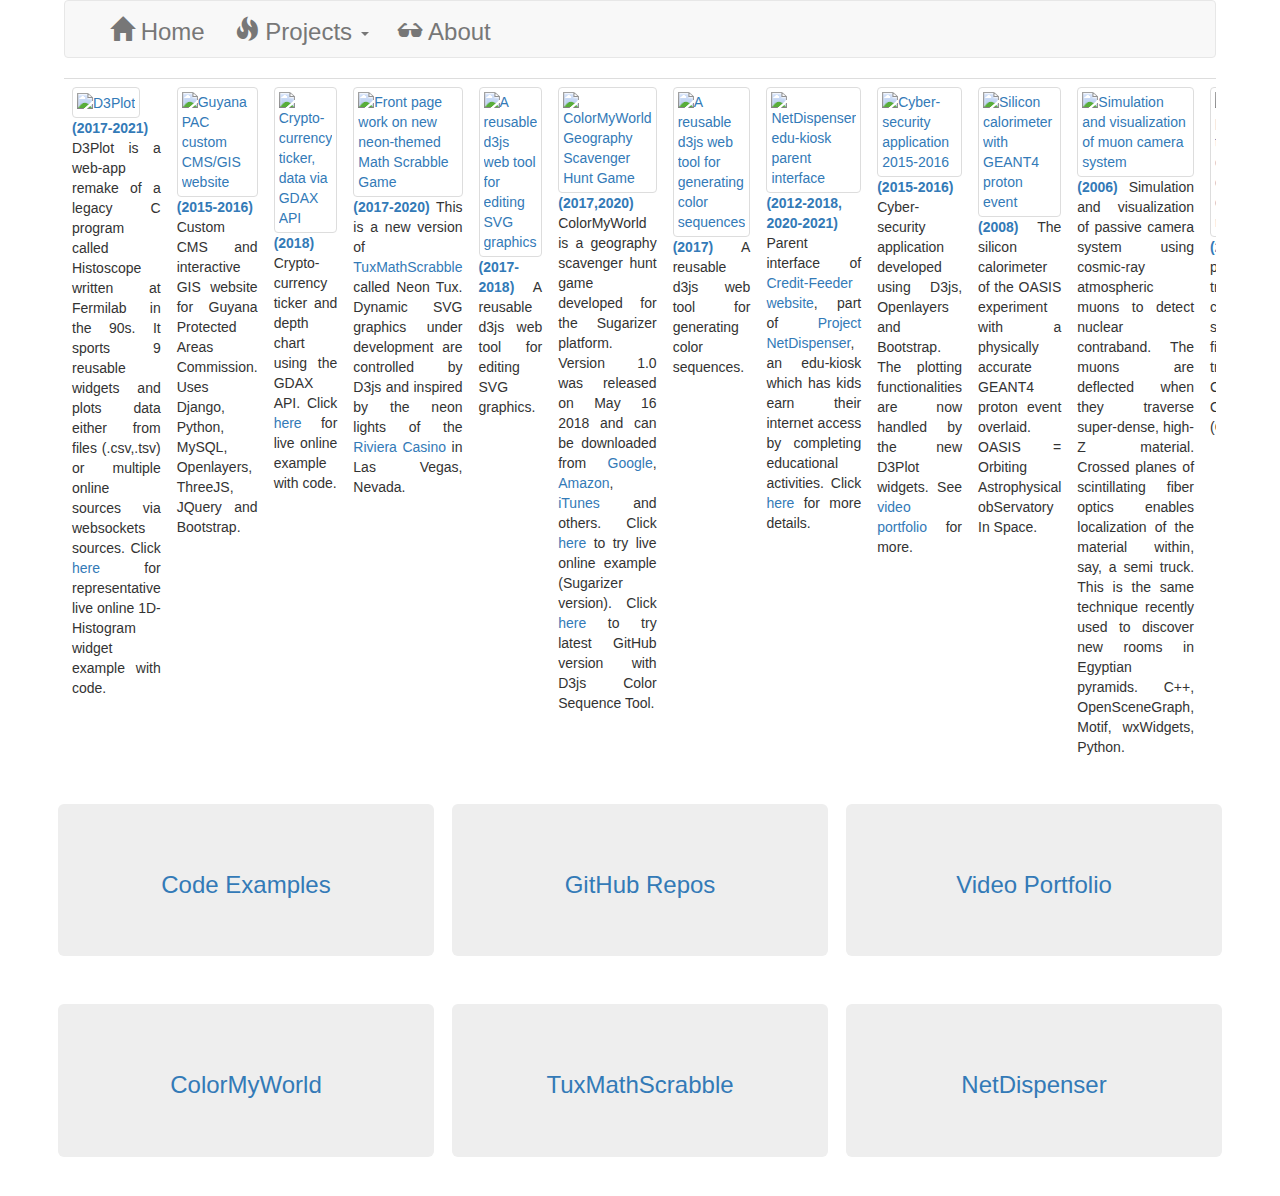
==== commit b24470b4: "Update index.html" ====
--- a/index.html
+++ b/index.html
@@ -80,7 +80,7 @@
 				</a>
 			</div>
 			<p class="text-justify">
-				<b class="text-primary">(2017-2018)</b>
+				<b class="text-primary">(2017-2021)</b>
 				D3Plot is a web-app remake of a legacy C program called
 				Histoscope written at Fermilab in the 90s. It sports 9 reusable widgets
 				and plots data either from files (.csv,.tsv) or multiple online sources
@@ -125,7 +125,7 @@
 				</a>
 			</div>
 			<p class="text-justify">
-				<b class="text-primary">(2017-2018)</b>
+				<b class="text-primary">(2017-2020)</b>
 				This is a new version of
 				<a href="http://ccosse.github.io/TuxMathScrabble-2015/" target="_blank">TuxMathScrabble
 				</a> called Neon Tux. Dynamic SVG graphics under development are
@@ -154,7 +154,7 @@
 				</a>
 			</div>
 			<p class="text-justify">
-				<b class="text-primary">(2017)</b>
+				<b class="text-primary">(2017,2020)</b>
 				ColorMyWorld is a geography scavenger hunt game developed for the Sugarizer platform. Version 1.0
 				was released on May 16 2018 and can be downloaded from
 				<a href="https://play.google.com/store/apps/details?id=org.olpc_france.sugarizer" target="_blank">Google</a>,
@@ -185,7 +185,7 @@
 				</a>
 			</div>
 			<p class="text-justify">
-				<b class="text-primary">(2012-2018)</b>
+				<b class="text-primary">(2012-2018, 2020-2021)</b>
 				Parent interface of <a href="http://www.creditfeed.me" target="_blank">Credit-Feeder website</a>,
 	      part of <a href="https://netdispenser.github.io" target="_blank">Project NetDispenser</a>, an edu-kiosk
 	      which has kids earn their internet access by completing educational activities.
